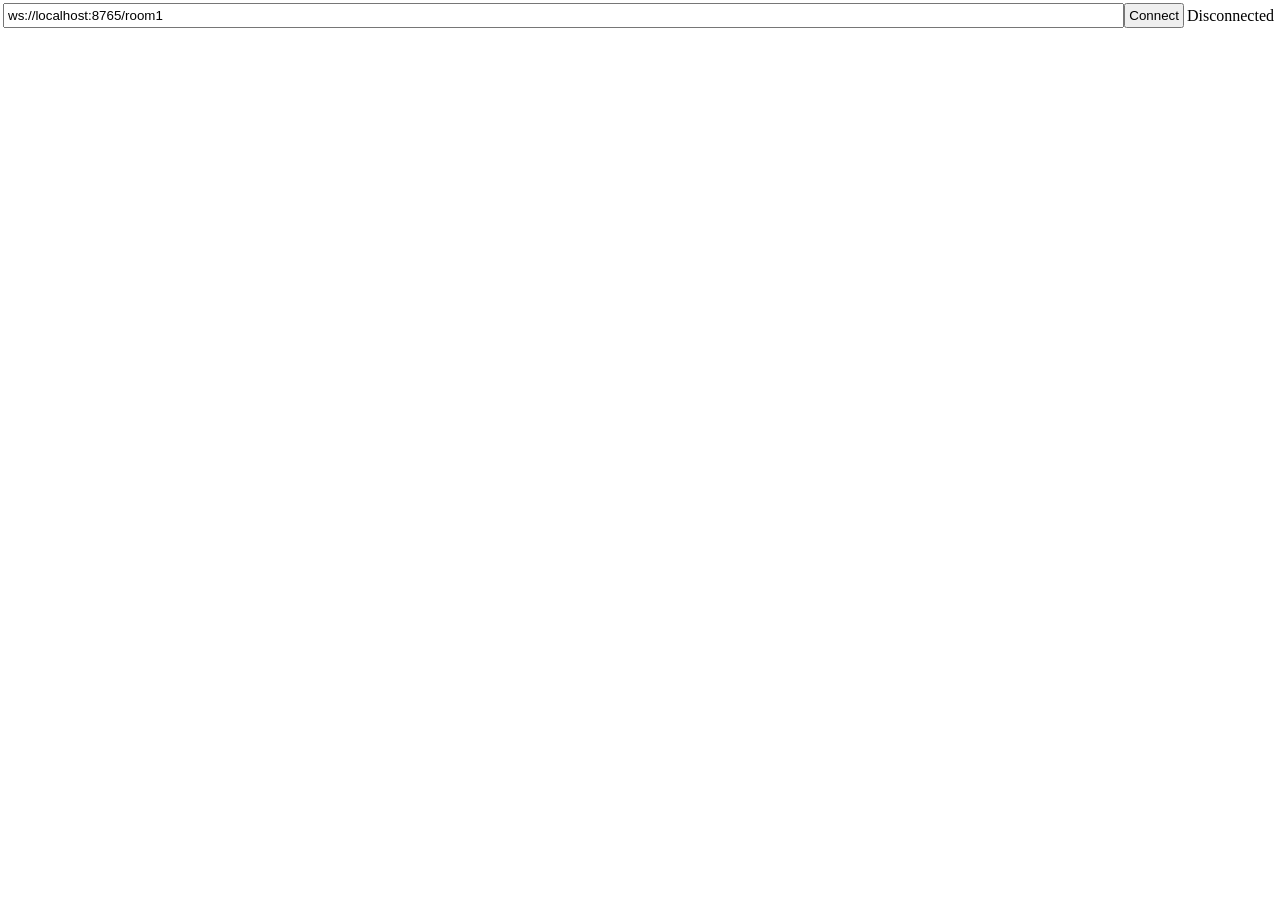
==== user/index.html @ 1e253b8d "create event capture page" ====
<!DOCTYPE html>
<html lang="en">
<head>
  <meta charset="UTF-8">
  <meta name="viewport" content="width=device-width, initial-scale=1.0, user-scalable=no">
  <title>Remote Input</title>
  <link rel="stylesheet" href="style.css">
</head>
<body>
  <div id="controls">
    <input id="room" placeholder="Room" value="ws://localhost:8765/room1">
    <button id="connectBtn">Connect</button>
    <span id="status">Disconnected</span>
  </div>
  <div id="capture" tabindex="0"></div>
  <script src="script.js"></script>
</body>
</html>
---- user/style.css ----
* {
  margin: 0;
  padding: 0;
  box-sizing: border-box;
}

body {
  overflow: hidden;
  height: 100dvh;
  display: flex;
  flex-direction: column;
}

#controls {
  display: flex;
  z-index: 1;
  flex-shrink: 0;
  padding: 3px;
}

#controls input {
  flex: 1;
  padding: 3px;
}

#controls button {
  cursor: pointer;
  padding: 3px;
}

#status {
  align-self: center;
  white-space: nowrap;
  padding: 3px;
}

#capture {
  flex: 1;
  touch-action: none;
  user-select: none;
  -webkit-user-select: none;
  cursor: crosshair;
  outline: none;
}
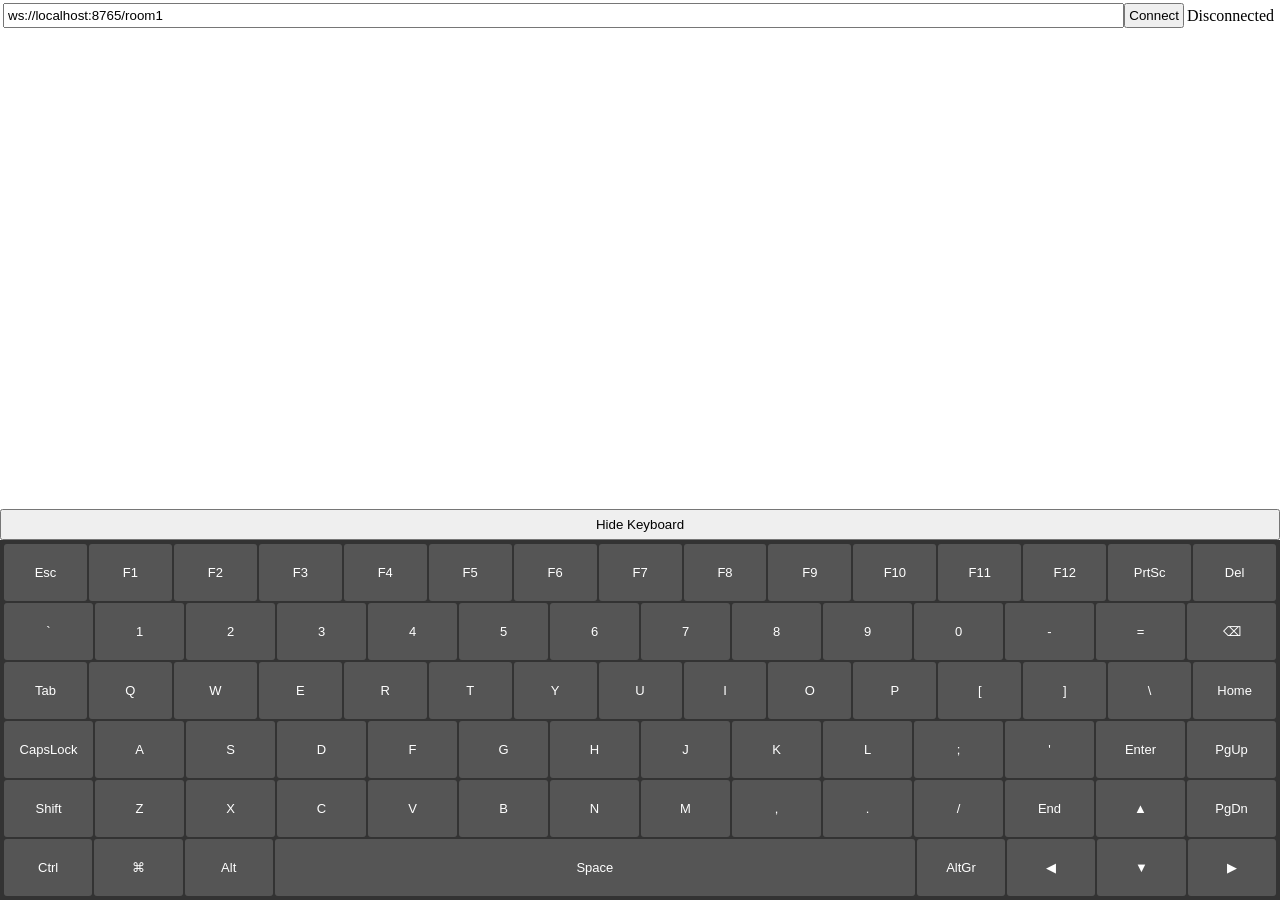
==== commit c7ae3274: "add virtual keyboard" ====
--- a/user/index.html
+++ b/user/index.html
@@ -13,6 +13,7 @@
     <span id="status">Disconnected</span>
   </div>
   <div id="capture" tabindex="0"></div>
+  <script src="keyboard.js"></script>
   <script src="script.js"></script>
 </body>
 </html>
--- a/user/style.css
+++ b/user/style.css
@@ -42,3 +42,53 @@
   cursor: crosshair;
   outline: none;
 }
+
+#kb-toggle {
+  flex-shrink: 0;
+  cursor: pointer;
+  padding: 6px;
+}
+
+#virtual-keyboard {
+  flex-direction: column;
+  flex-shrink: 0;
+  background: #333;
+  height: 40vh;
+  padding: 4px;
+  gap: 2px;
+  user-select: none;
+  -webkit-user-select: none;
+}
+
+#virtual-keyboard .row {
+  display: flex;
+  gap: 2px;
+}
+
+#virtual-keyboard .key {
+  flex: 1;
+  height: 100%;
+  min-height: 26px;
+  border: none;
+  border-radius: 3px;
+  background: #555;
+  color: #fff;
+  font-size: 13px;
+  cursor: pointer;
+  touch-action: none;
+  user-select: none;
+  -webkit-user-select: none;
+}
+
+#virtual-keyboard .key:active,
+#virtual-keyboard .key.active {
+  background: #4aa3ff;
+}
+
+#virtual-keyboard .key.Space {
+  flex: 0 0 50vw;
+}
+
+#virtual-keyboard .letter {
+  min-width: 5%;
+}
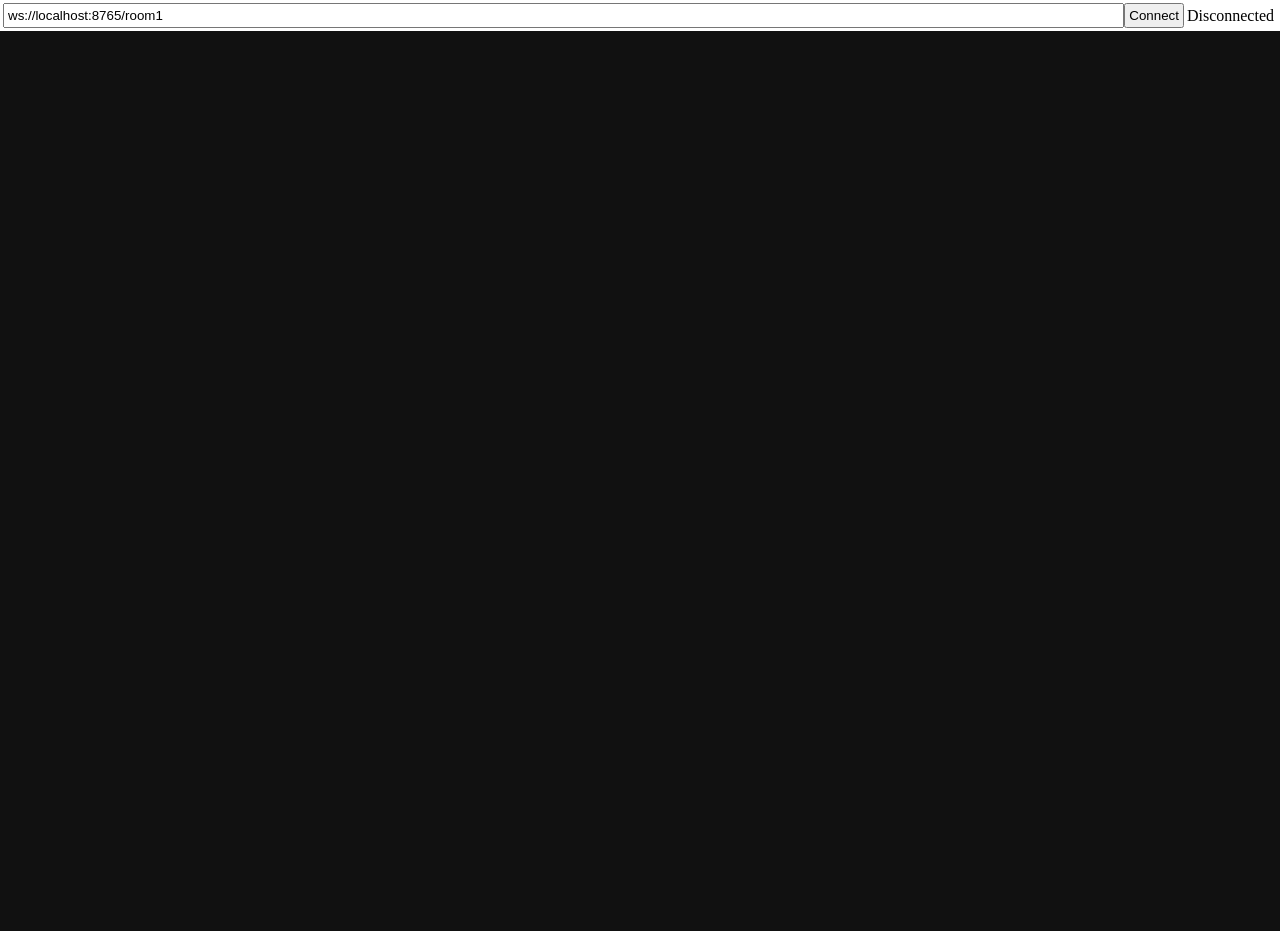
==== commit 271d328d: "viewer" ====
--- a/user/index.html
+++ b/user/index.html
@@ -12,8 +12,11 @@
     <button id="connectBtn">Connect</button>
     <span id="status">Disconnected</span>
   </div>
-  <div id="capture" tabindex="0"></div>
+  <div id="capture" tabindex="0">
+    <canvas id="screen"></canvas>
+  </div>
   <script src="keyboard.js"></script>
   <script src="script.js"></script>
+  <script src="viewer.js"></script>
 </body>
 </html>
--- a/user/style.css
+++ b/user/style.css
@@ -60,6 +60,13 @@
   -webkit-user-select: none;
 }
 
+#virtual-keyboard .layer {
+  display: flex;
+  flex-direction: column;
+  flex: 1;
+  gap: 2px;
+}
+
 #virtual-keyboard .row {
   display: flex;
   gap: 2px;
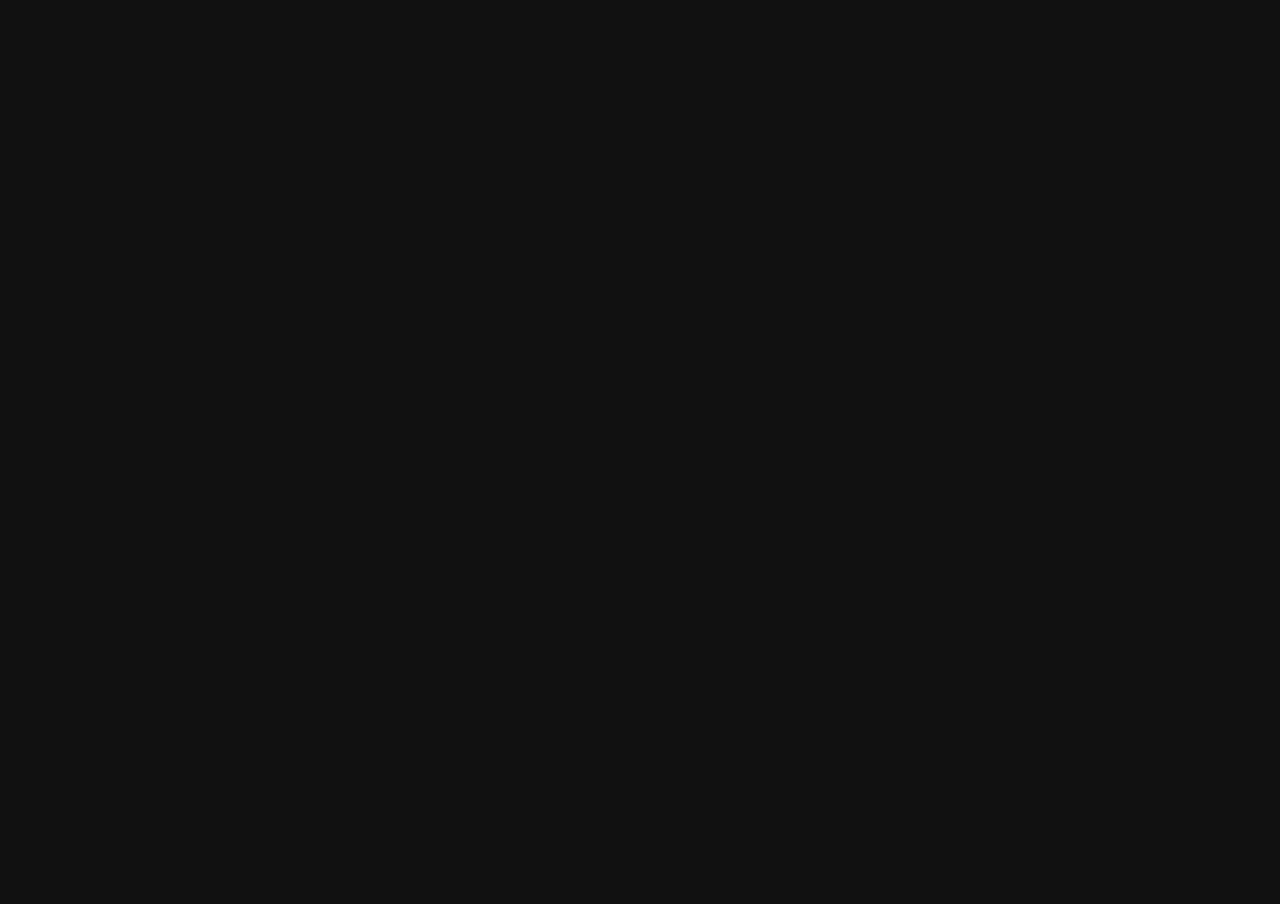
==== commit acc4790d: "user gui fix" ====
--- a/user/index.html
+++ b/user/index.html
@@ -7,11 +7,6 @@
   <link rel="stylesheet" href="style.css">
 </head>
 <body>
-  <div id="controls">
-    <input id="room" placeholder="Room" value="ws://localhost:8765/room1">
-    <button id="connectBtn">Connect</button>
-    <span id="status">Disconnected</span>
-  </div>
   <div id="capture" tabindex="0">
     <canvas id="screen"></canvas>
   </div>
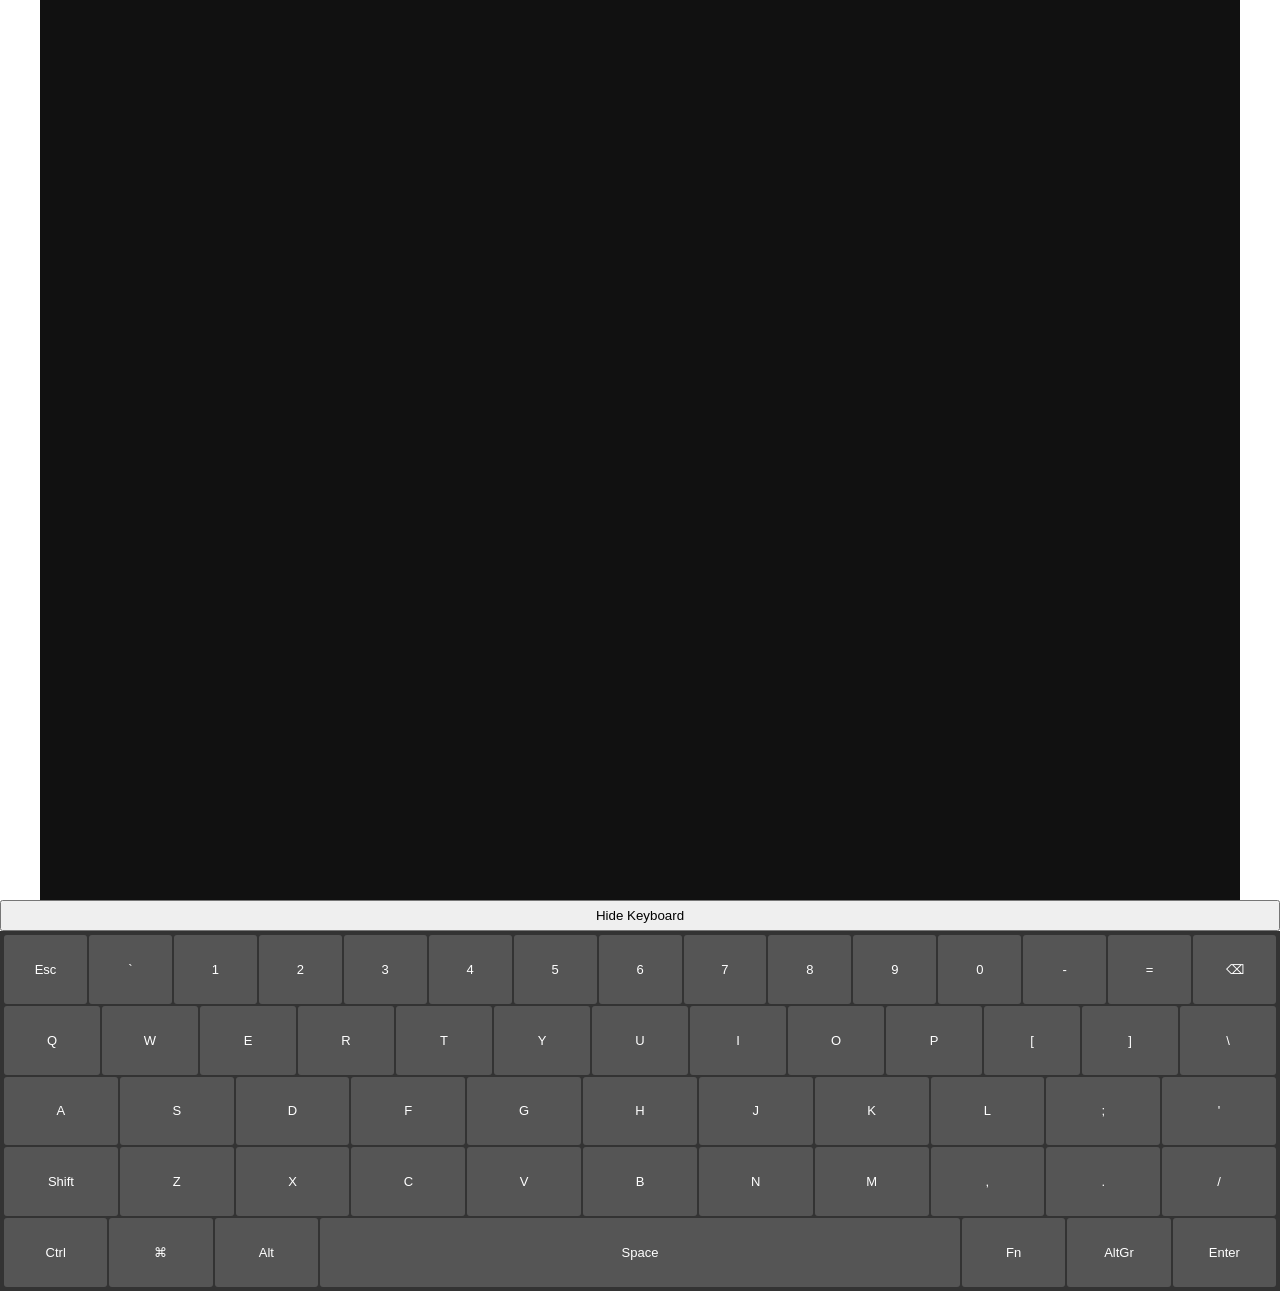
==== commit 399a2ddb: "fix canvas - capture size issue" ====
--- a/user/index.html
+++ b/user/index.html
@@ -7,9 +7,11 @@
   <link rel="stylesheet" href="style.css">
 </head>
 <body>
-  <div id="capture" tabindex="0">
-    <canvas id="screen"></canvas>
-  </div>
+  <center>
+    <div id="capture" tabindex="0">
+      <canvas id="screen"></canvas>
+    </div>
+  </center>
   <script src="keyboard.js"></script>
   <script src="script.js"></script>
   <script src="viewer.js"></script>
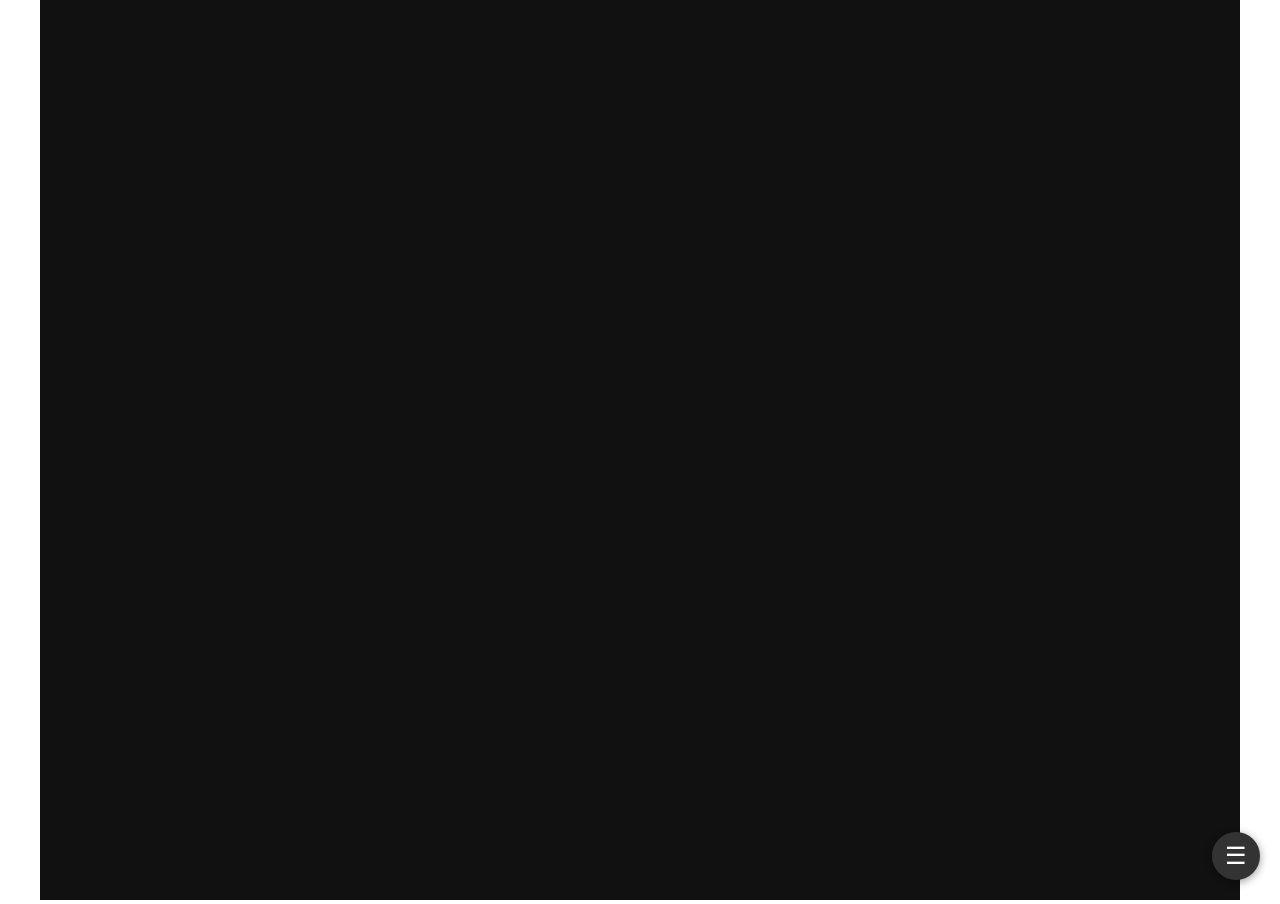
==== commit 90f36819: "controller improvements" ====
--- a/user/index.html
+++ b/user/index.html
@@ -12,8 +12,16 @@
       <canvas id="screen"></canvas>
     </div>
   </center>
+  <div id="floating-controls">
+    <button id="fc-toggle" aria-label="Menu">☰</button>
+    <div id="fc-menu">
+      <button id="fc-keyboard">Keyboard</button>
+      <button id="fc-fullscreen">Fullscreen</button>
+    </div>
+  </div>
   <script src="keyboard.js"></script>
   <script src="script.js"></script>
   <script src="viewer.js"></script>
+  <script src="control.js"></script>
 </body>
 </html>
--- a/user/style.css
+++ b/user/style.css
@@ -41,12 +41,6 @@
   -webkit-user-select: none;
   cursor: crosshair;
   outline: none;
-}
-
-#kb-toggle {
-  flex-shrink: 0;
-  cursor: pointer;
-  padding: 6px;
 }
 
 #virtual-keyboard {
@@ -99,3 +93,70 @@
 #virtual-keyboard .letter {
   min-width: 5%;
 }
+
+#floating-controls {
+  position: fixed;
+  bottom: 20px;
+  right: 20px;
+  z-index: 100;
+}
+
+#fc-toggle {
+  width: 48px;
+  height: 48px;
+  border-radius: 50%;
+  border: none;
+  background: #333;
+  color: #fff;
+  font-size: 24px;
+  cursor: grab;
+  box-shadow: 0 2px 8px rgba(0,0,0,0.4);
+  transition: transform 0.2s;
+  touch-action: none;
+}
+
+#fc-toggle.dragging {
+  cursor: grabbing;
+}
+
+#fc-toggle:active {
+  transform: scale(0.95);
+}
+
+#fc-toggle:active {
+  transform: scale(0.95);
+}
+
+#fc-menu {
+  display: none;
+  position: absolute;
+  bottom: 56px;
+  right: 0;
+  flex-direction: column;
+  gap: 8px;
+  background: #222;
+  padding: 10px;
+  border-radius: 12px;
+  box-shadow: 0 2px 12px rgba(0,0,0,0.5);
+  min-width: 120px;
+}
+
+#fc-menu.show {
+  display: flex;
+}
+
+#fc-menu button {
+  padding: 10px 12px;
+  border: none;
+  border-radius: 8px;
+  background: #444;
+  color: #fff;
+  font-size: 14px;
+  cursor: pointer;
+  text-align: left;
+  white-space: nowrap;
+}
+
+#fc-menu button:active {
+  background: #4aa3ff;
+}
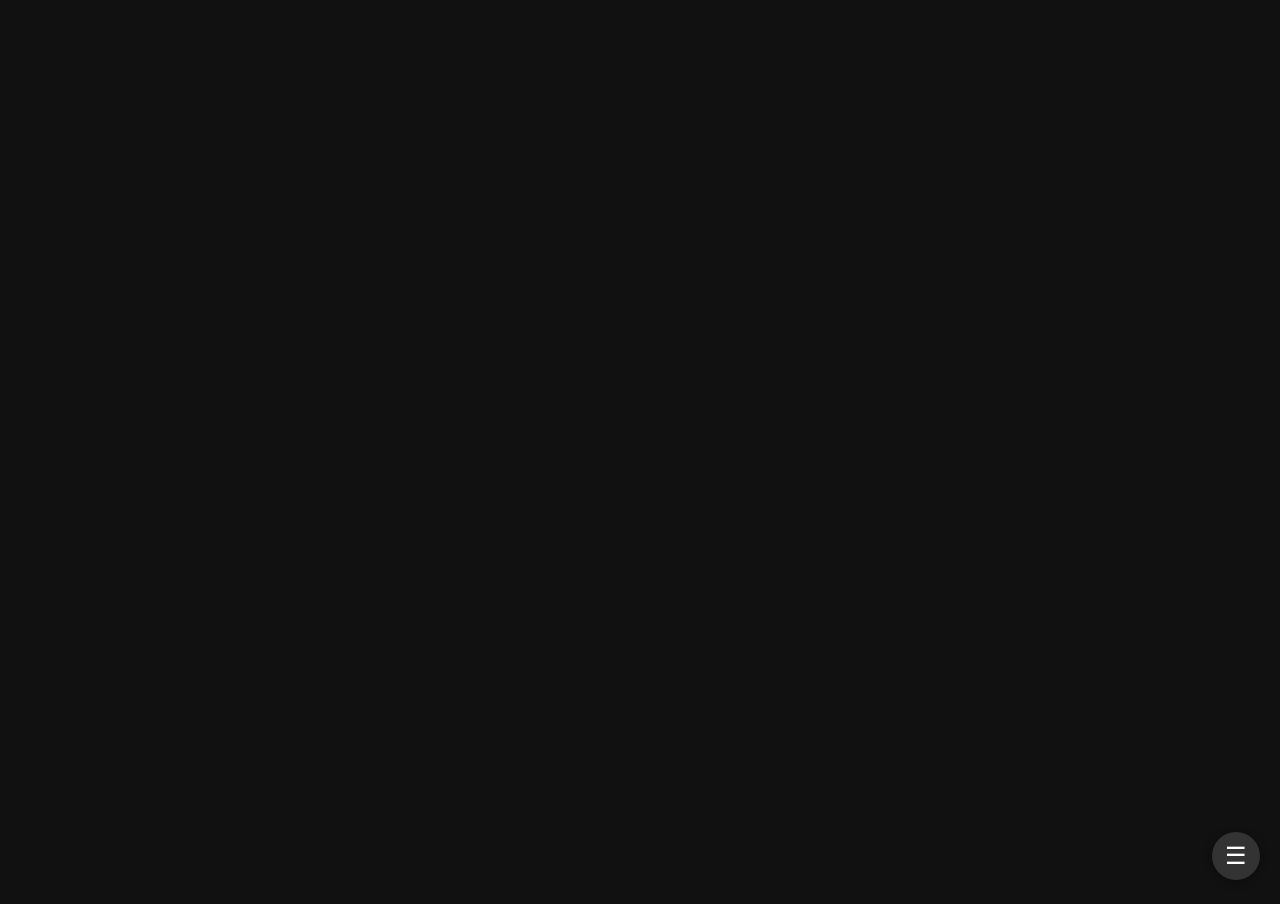
==== commit 65af71e9: "center div and body background" ====
--- a/user/index.html
+++ b/user/index.html
@@ -7,11 +7,11 @@
   <link rel="stylesheet" href="style.css">
 </head>
 <body>
-  <center>
+  <div class="center">
     <div id="capture" tabindex="0">
       <canvas id="screen"></canvas>
     </div>
-  </center>
+  </div>
   <div id="floating-controls">
     <button id="fc-toggle" aria-label="Menu">☰</button>
     <div id="fc-menu">
--- a/user/style.css
+++ b/user/style.css
@@ -9,6 +9,16 @@
   height: 100dvh;
   display: flex;
   flex-direction: column;
+  background: #111111;
+}
+
+.center {
+  margin: 0;
+  position: absolute;
+  top: 50%;
+  left: 50%;
+  -ms-transform: translate(-50%, -50%);
+  transform: translate(-50%, -50%);
 }
 
 #controls {
@@ -44,14 +54,20 @@
 }
 
 #virtual-keyboard {
+  display: flex;
+  position: fixed;
+  bottom: 0;
+  left: 0;
+  width: 100vw;
+  height: 40vh;
   flex-direction: column;
   flex-shrink: 0;
   background: #333;
-  height: 40vh;
   padding: 4px;
   gap: 2px;
   user-select: none;
   -webkit-user-select: none;
+  z-index: 50;
 }
 
 #virtual-keyboard .layer {
